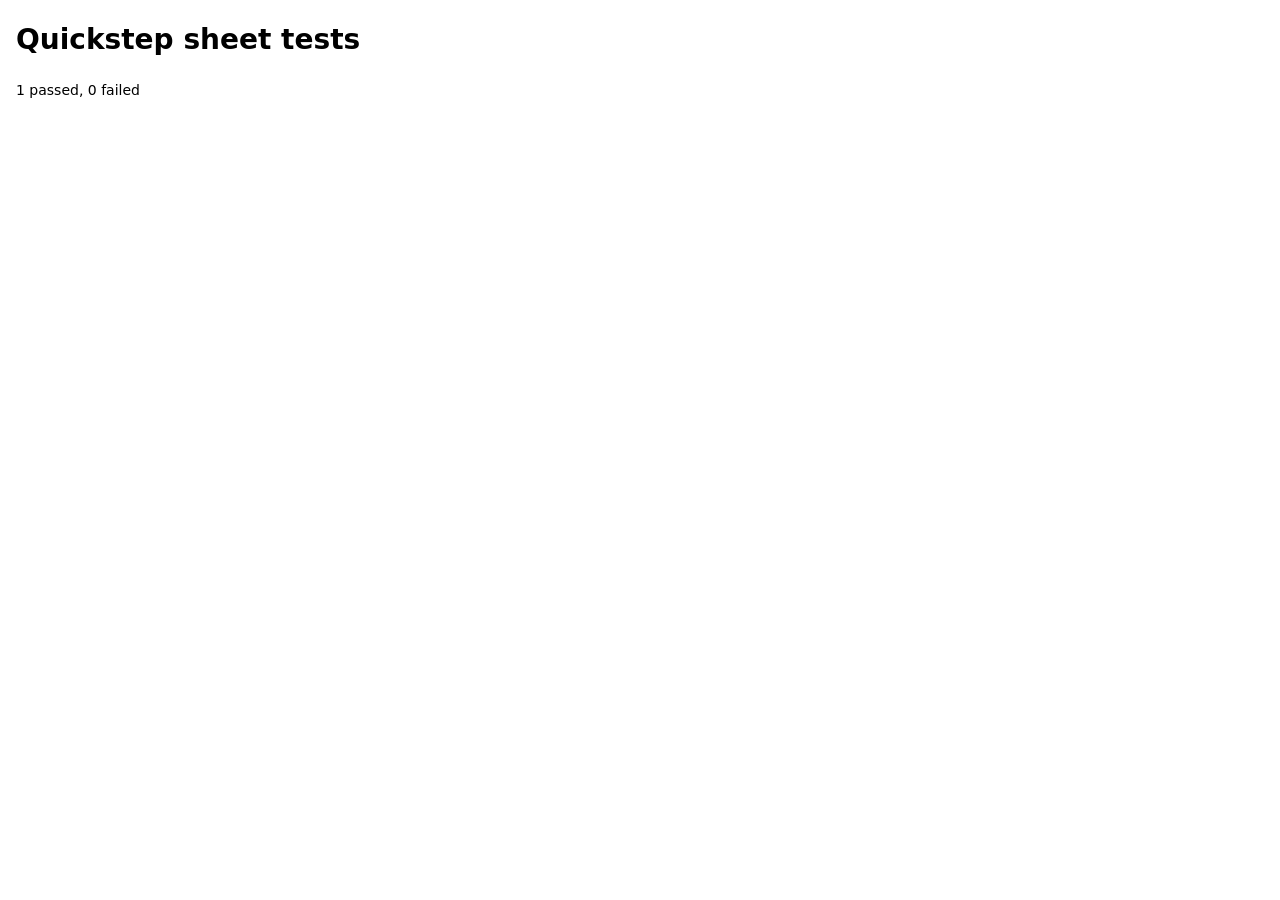
==== tests/index.html @ fdede2a8 "chore: dev server and browser test runner Co-Authored-By: Claude Opus 5.5 <noreply@anthropic.com>" ====
<!doctype html>
<html lang="en">
<head>
<meta charset="utf-8">
<meta name="viewport" content="width=device-width, initial-scale=1">
<title>Quickstep sheet tests</title>
<style>
body { font: 14px/1.5 system-ui, sans-serif; margin: 16px; }
.fail { color: #b3261e; }
</style>
</head>
<body>
<h1>Quickstep sheet tests</h1>
<div id="results">Running…</div>
<script type="module">
import { run, loadFailed } from './runner.js';

const FILES = [
  './smoke.test.js',
];

for (const file of FILES) {
  try {
    await import(file);
  } catch (error) {
    loadFailed(file, error);
  }
}
run();
</script>
</body>
</html>
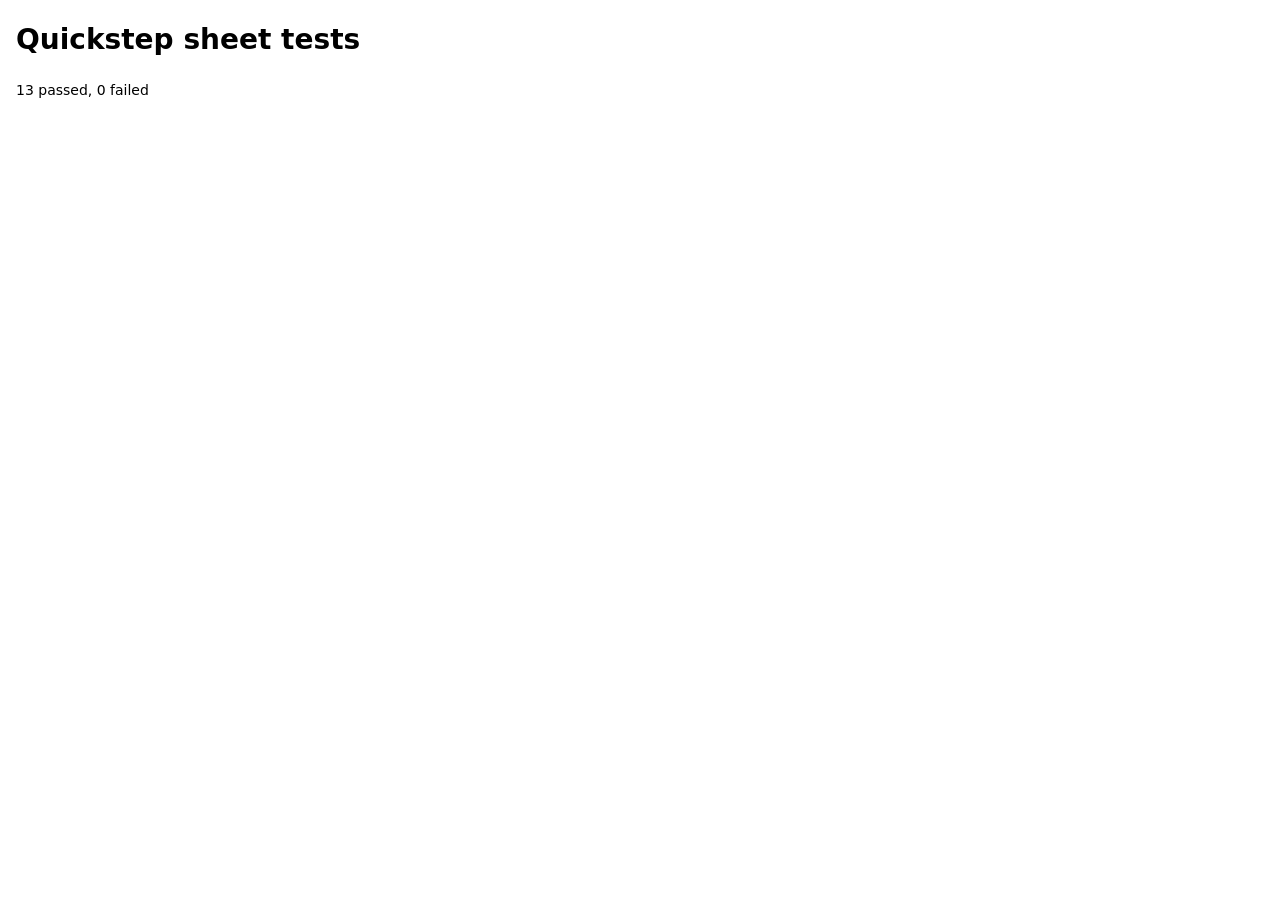
==== commit d8f7a41d: "feat: character build data and derived numbers Co-Authored-By: Claude Opus 5.5 <noreply@anthropic.co" ====
--- a/tests/index.html
+++ b/tests/index.html
@@ -17,6 +17,7 @@
 
 const FILES = [
   './smoke.test.js',
+  './derive.test.js',
 ];
 
 for (const file of FILES) {
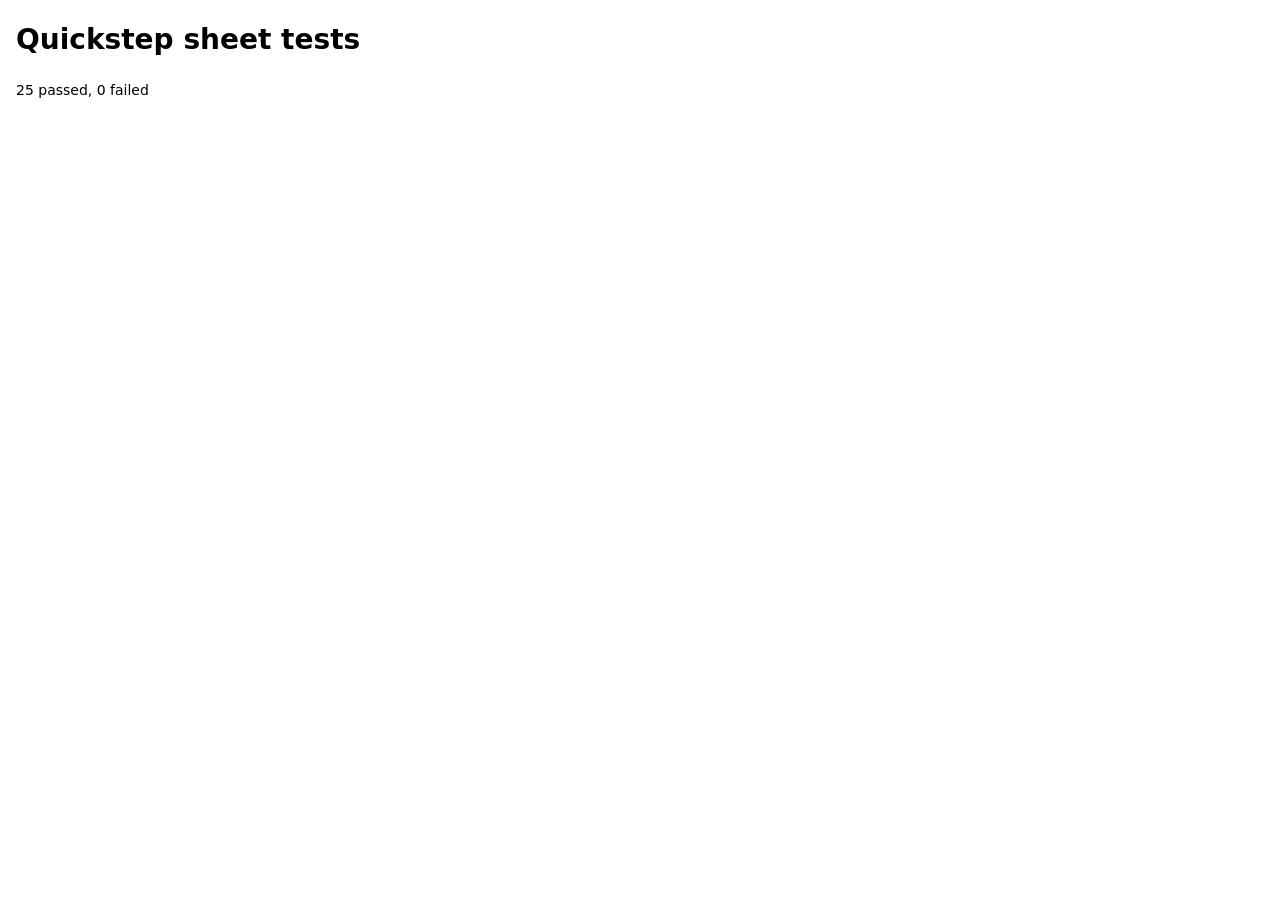
==== commit 350fa44c: "feat: table state and actions Co-Authored-By: Claude Opus 5.5 <noreply@anthropic.com>" ====
--- a/tests/index.html
+++ b/tests/index.html
@@ -18,6 +18,7 @@
 const FILES = [
   './smoke.test.js',
   './derive.test.js',
+  './state.test.js',
 ];
 
 for (const file of FILES) {
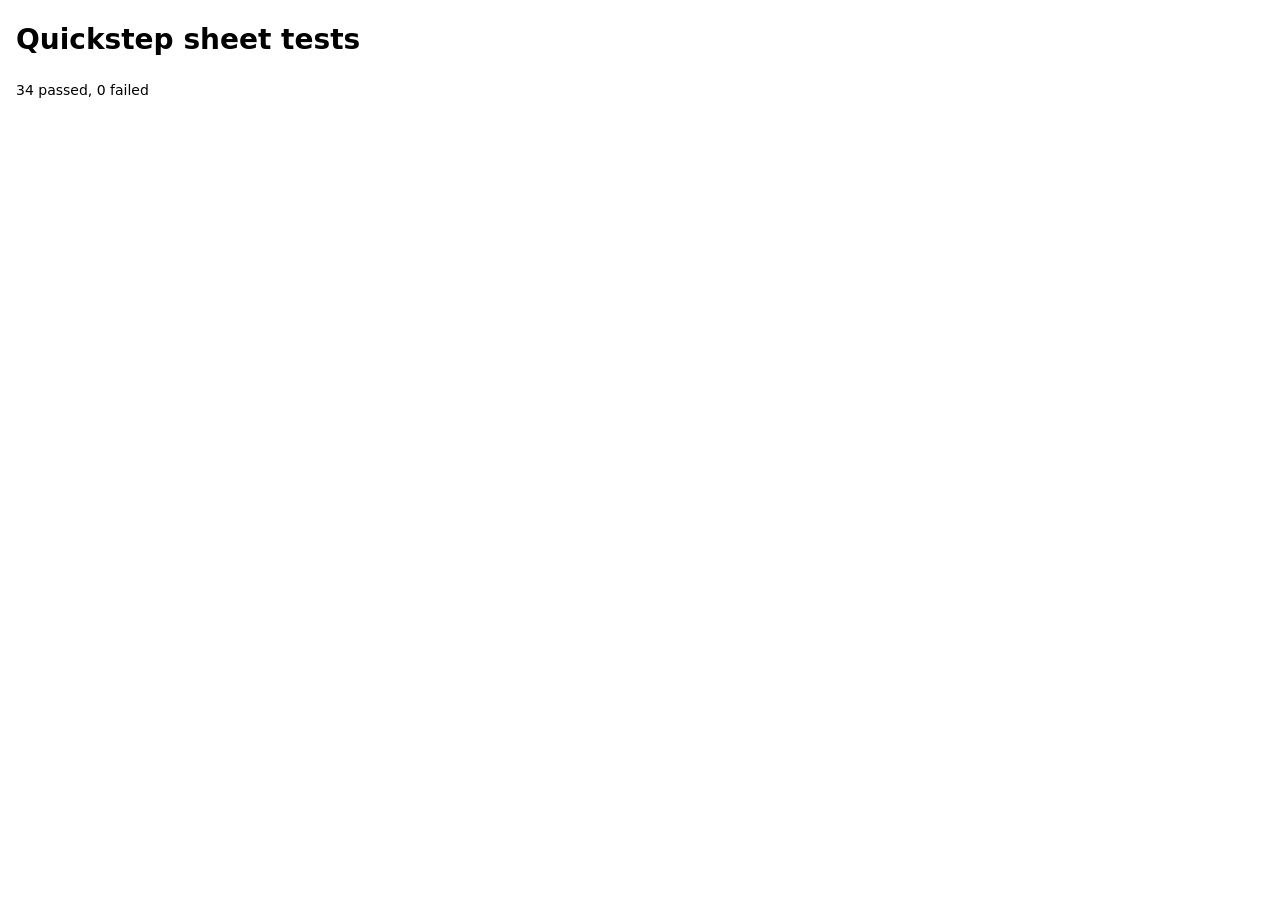
==== commit 1c37a89c: "feat: saving, migration and backup files Co-Authored-By: Claude Opus 5.5 <noreply@anthropic.com>" ====
--- a/tests/index.html
+++ b/tests/index.html
@@ -19,6 +19,7 @@
   './smoke.test.js',
   './derive.test.js',
   './state.test.js',
+  './storage.test.js',
 ];
 
 for (const file of FILES) {
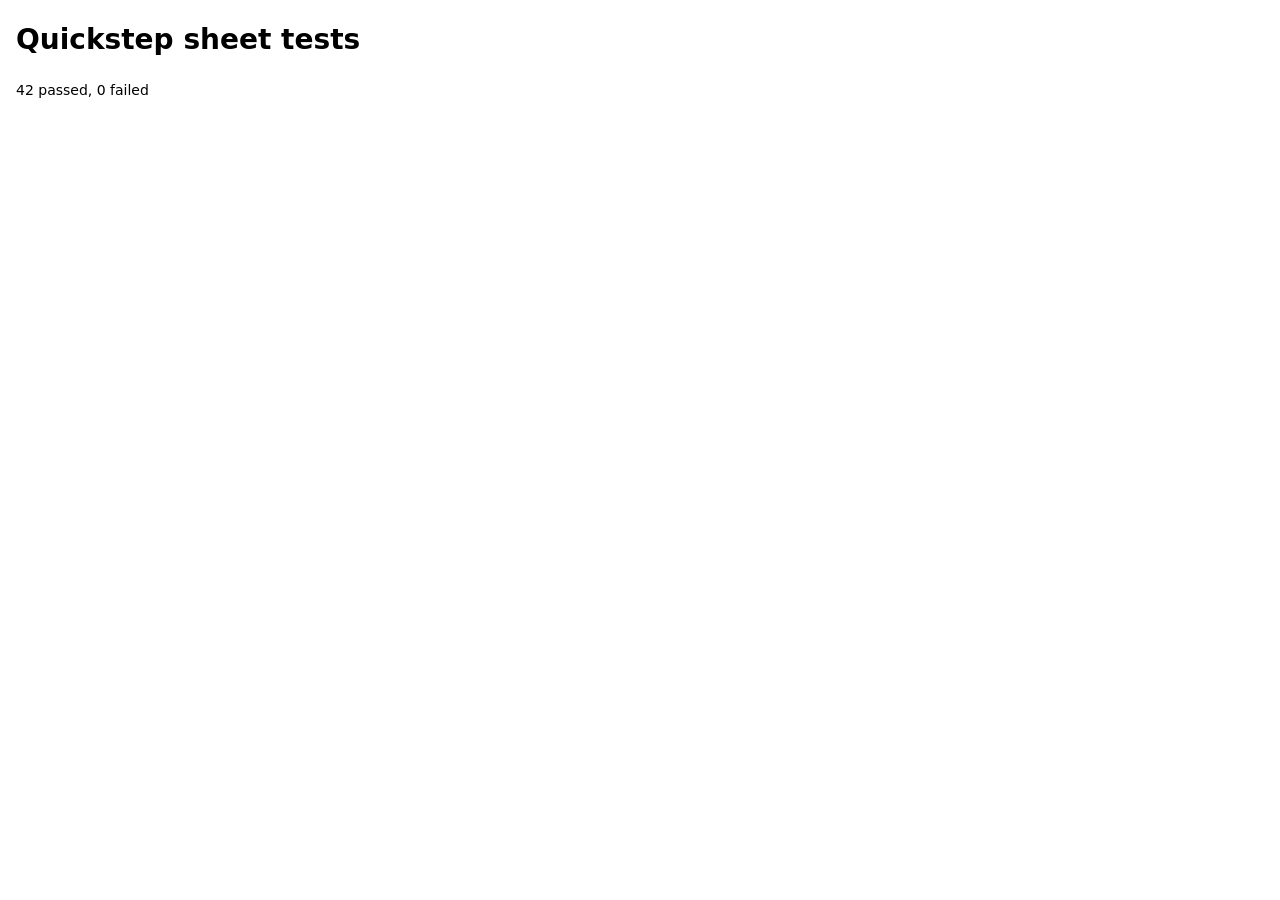
==== commit 021ee4ac: "feat: app shell and Play tab Co-Authored-By: Claude Opus 5.5 <noreply@anthropic.com>" ====
--- a/tests/index.html
+++ b/tests/index.html
@@ -20,6 +20,8 @@
   './derive.test.js',
   './state.test.js',
   './storage.test.js',
+  './render.test.js',
+  './ui.test.js',
 ];
 
 for (const file of FILES) {
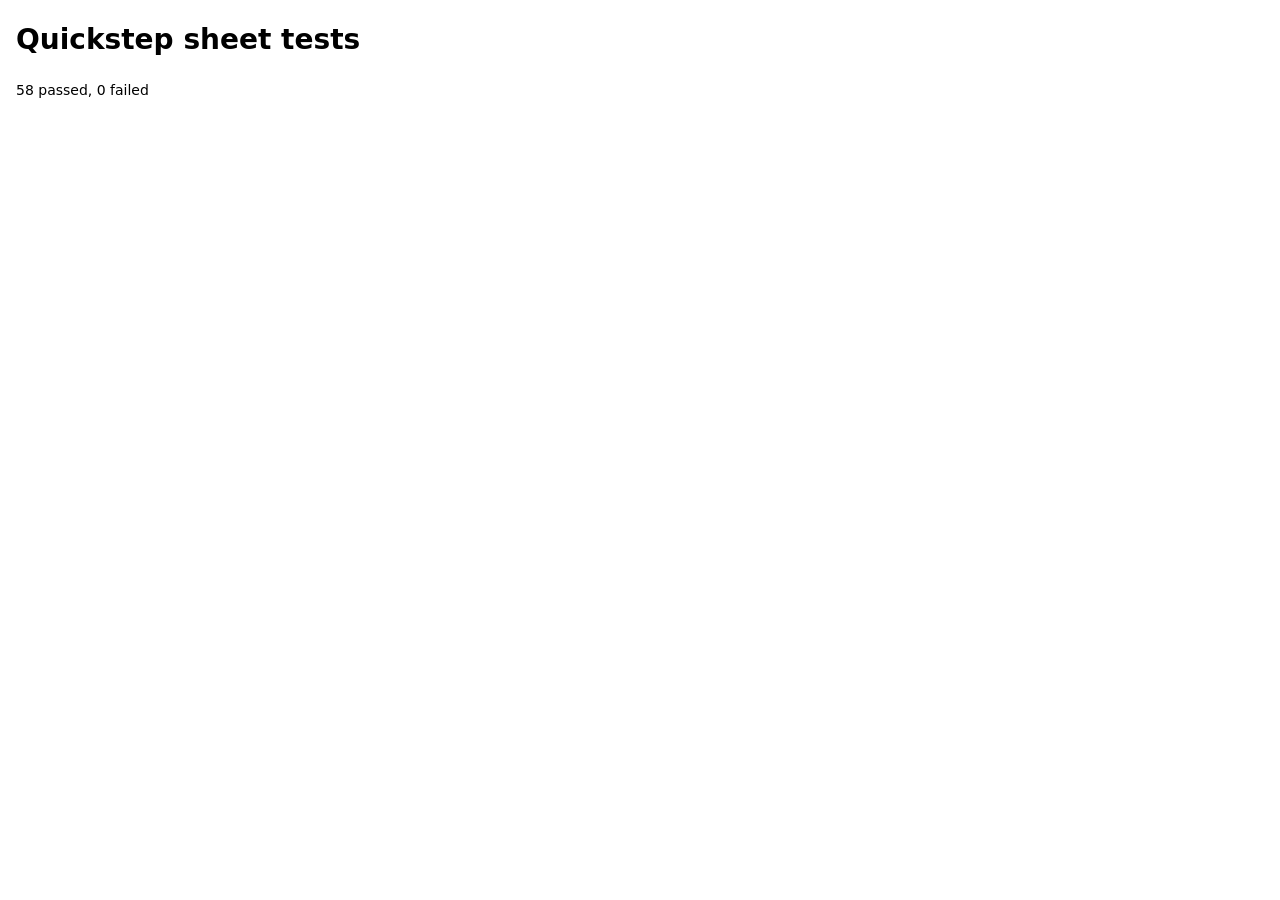
==== commit bec89ecd: "feat: offline install, icons and update notice Co-Authored-By: Claude Opus 5.5 <noreply@anthropic.co" ====
--- a/tests/index.html
+++ b/tests/index.html
@@ -22,6 +22,7 @@
   './storage.test.js',
   './render.test.js',
   './ui.test.js',
+  './sw.test.js',
 ];
 
 for (const file of FILES) {
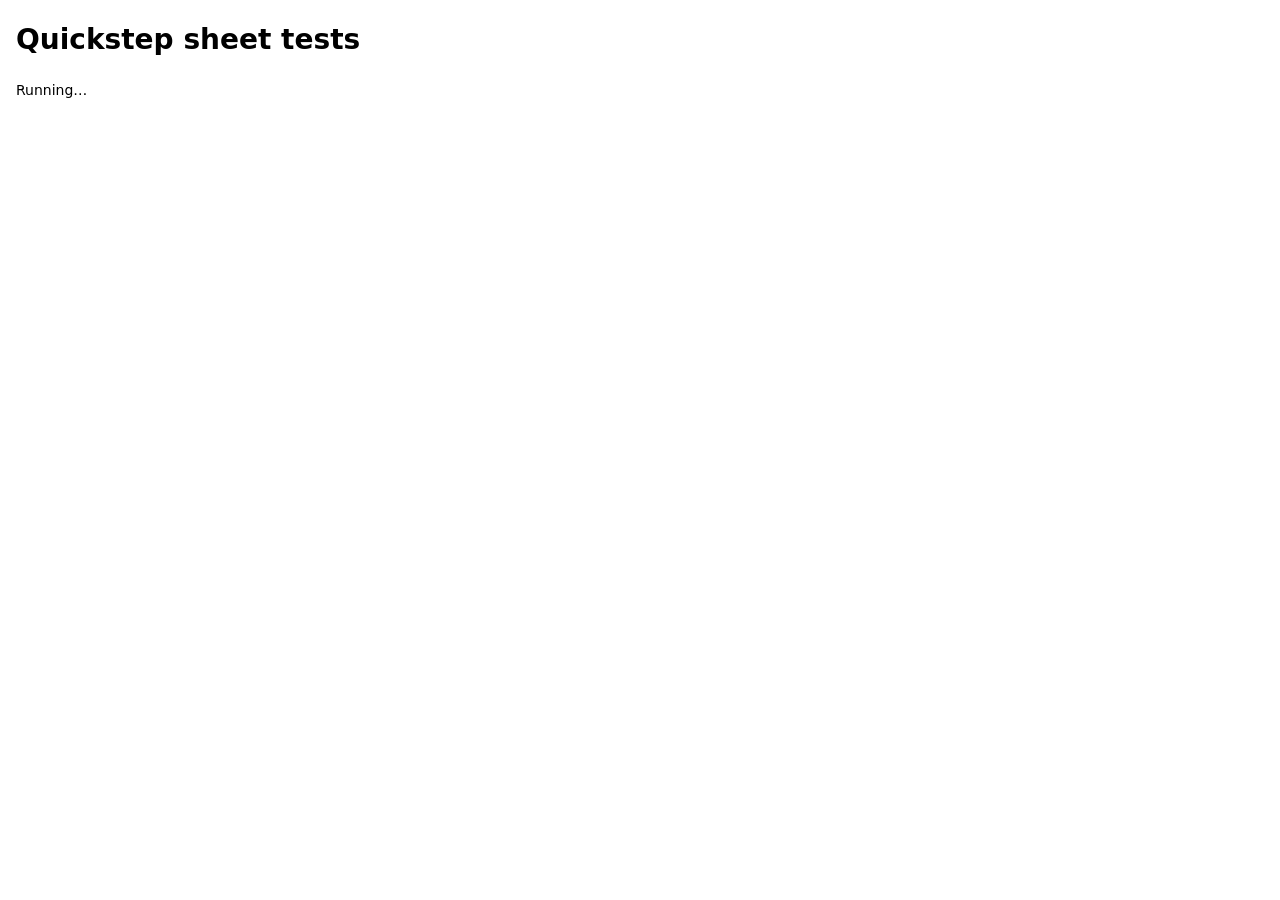
==== commit 05b849e5: "feat: Dyme's sheet at /dyme/ on the shared app - One app, one page per character: builds drive stora" ====
--- a/tests/index.html
+++ b/tests/index.html
@@ -17,6 +17,8 @@
 
 const FILES = [
   './smoke.test.js',
+  './build.test.js',
+  './dyme.test.js',
   './derive.test.js',
   './state.test.js',
   './storage.test.js',
